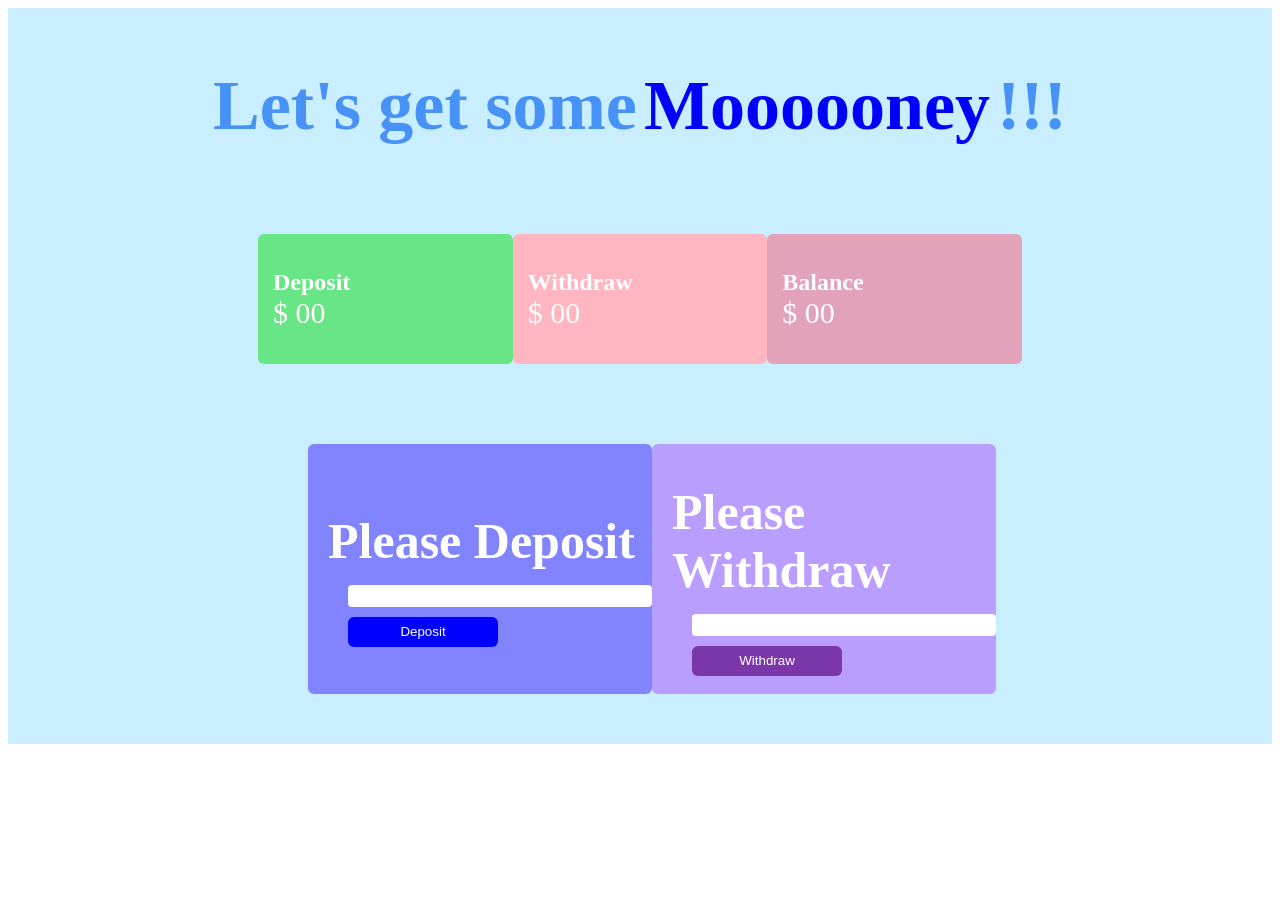
==== bankproject/index.html @ bf687312 "hw" ====
<!DOCTYPE html>
<html lang="en">
<head>
    <meta charset="UTF-8">
    <meta name="viewport" content="width=device-width, initial-scale=1.0">
    <title>bank</title>
</head>
<body>
    <section style="display: flex; flex-direction:column ; 
             background-color: rgba(162, 227, 255, 0.59)">


        <div style="display: flex;
         gap: 7px;
         justify-content: center; ">

        <h1 style="font-size: 70px; color: rgba(39, 123, 245, 0.8);">Let's get some </h1>
        <h1 style="font-size: 70px; color: blue;">Moooooney </h1>
        <h1 style="font-size: 70px; color: rgba(39, 123, 245, 0.8);">!!! </h1>

        </div>
   <div style="display: flex; 
   flex-direction: row; 
   justify-content: space-between; 
    padding:30px 250px;">
    
        <div style="background-color: rgba(81, 229, 104, 0.8);
          width: 250px;
          height: 100px; 
          align-content: center;
          border-radius: 6px;
          padding: 15px;
          ">
            <h1 style="margin-bottom: 0; color: white;">Deposit</h1>
            <p style="margin-top: 0; 
            color: white;
            font-size: 30px;
            ">$ <span id="dep-tk">00</span></p>
        </div>


        <div style="background-color: lightpink;
          width: 250px;
          height: 100px; 
          align-content: center;
          border-radius: 6px;
          padding: 15px;
          ">
            <h1 style="margin-bottom: 0; color: white;">Withdraw</h1>
            <p style="margin-top: 0; 
            color: white;
            font-size: 30px;
            ">$ <span id="with-tk">00</span></p>
        </div>


        <div style="background-color: rgba(255, 78, 110, 0.47);
          width: 250px;
          height: 100px; 
          align-content: center;
          border-radius: 6px;
          padding: 15px;
          ">
            <h1 style="margin-bottom: 0; color: white;">Balance</h1>
            <p style="margin-top: 0; 
            color: white;
            font-size: 30px;
            ">$ <span id="balance-tk">00</span></p>
        </div>
</div>


<section style="display: flex; 
         flex-direction: row;
         justify-content: space-between;
         padding:50px 300px;">



    <div style="background-color: rgba(110, 102, 255, 0.78);
          width: 450px;
          height: 250px; 
          border-radius: 6px;
          align-content: center;
          
          
          ">
            <h1 style=" color: white; 
            padding-top: 20px;
            padding-left: 20px;
            margin-bottom: 0px;
            margin-top: 0px;
             font-size: 50px;">Please Deposit</h1>

            <div style="display: flex;
            flex-direction: column; ">


            <input id="input-1" style="width: 300px;
            height: 20px;
             margin-left: 40px;
             margin-top: 15px;
             border: 0;
             border-radius: 4px;
             " type="number">
            
            <button id="button-1" style="width: 150px;
            height: 30px;
            border: 0;
            border-radius: 6px;
            margin-left: 40px;
            margin-top: 10px;
            background-color: blue;
            color: white;">
                Deposit
            </button>
            </div>
        </div>


        
<div style="background-color: rgba(177, 103, 255, 0.59);
          width: 450px;
          height: 250px; 
          border-radius: 6px;
          align-content: center;
          
          
          ">
            <h1 style=" color: white; 
            padding-top: 20px;
            padding-left: 20px;
            margin-bottom: 0px;
            margin-top: 0px;
             font-size: 50px;">Please Withdraw</h1>

            <div style="display: flex;
            flex-direction: column; ">


            <input id="input-2" style="width: 300px;
            height: 20px;
             margin-left: 40px;
             margin-top: 15px;
             border: 0;
             border-radius: 4px;
             " type="number">
            
            <button id="button-2" style="width: 150px;
            height: 30px;
            border: 0;
            border-radius: 6px;
            margin-left: 40px;
            margin-top: 10px;
            background-color: rgba(89, 0, 124, 0.65);
            color: white;">
                Withdraw
            </button>
            </div>
        </div>
</section>



    </section>


    <script src="./index.js"></script>
</body>
</html>
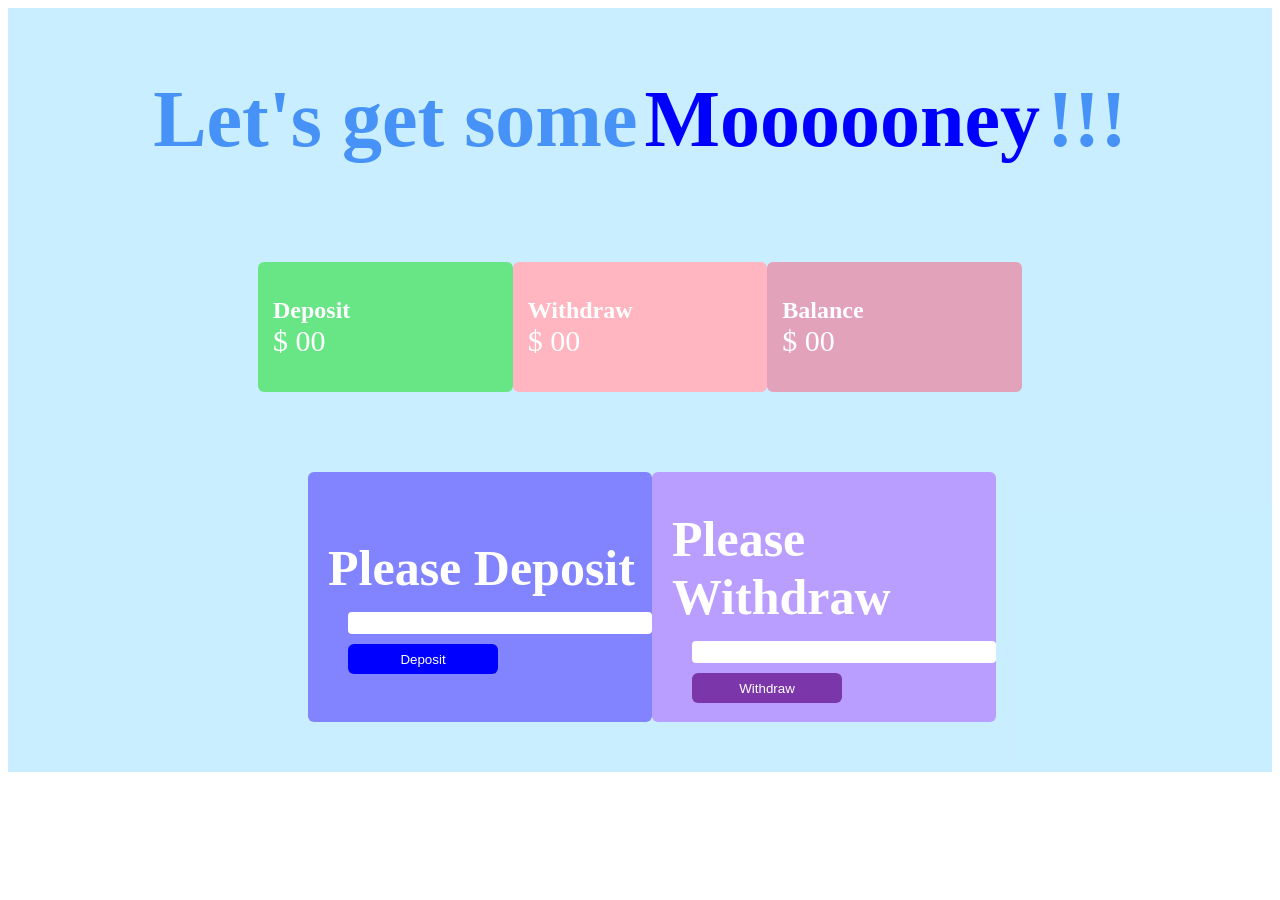
==== commit 7430904a: "hw" ====
--- a/bankproject/index.html
+++ b/bankproject/index.html
@@ -4,156 +4,504 @@
     <meta charset="UTF-8">
     <meta name="viewport" content="width=device-width, initial-scale=1.0">
     <title>bank</title>
-</head>
-<body>
-    <section style="display: flex; flex-direction:column ; 
-             background-color: rgba(162, 227, 255, 0.59)">
-
-
-        <div style="display: flex;
+
+    <style>
+        #h1{
+            font-size: 70px;
+             color: rgba(39, 123, 245, 0.8);
+        }
+        #h2{
+            font-size: 70px; 
+            color: blue;
+        }
+        #h3{
+            font-size: 70px;
+             color: rgba(39, 123, 245, 0.8);
+        }
+        #h-div{
+            display: flex;
          gap: 7px;
-         justify-content: center; ">
-
-        <h1 style="font-size: 70px; color: rgba(39, 123, 245, 0.8);">Let's get some </h1>
-        <h1 style="font-size: 70px; color: blue;">Moooooney </h1>
-        <h1 style="font-size: 70px; color: rgba(39, 123, 245, 0.8);">!!! </h1>
-
-        </div>
-   <div style="display: flex; 
-   flex-direction: row; 
-   justify-content: space-between; 
-    padding:30px 250px;">
-    
-        <div style="background-color: rgba(81, 229, 104, 0.8);
+         justify-content: center;
+        }
+        #main-div-3{
+            display: flex; 
+            flex-direction: row; 
+            justify-content: space-between; 
+            padding:30px 250px;
+        }
+        #deposit-div{
+            background-color: rgba(81, 229, 104, 0.8);
           width: 250px;
           height: 100px; 
           align-content: center;
           border-radius: 6px;
           padding: 15px;
-          ">
-            <h1 style="margin-bottom: 0; color: white;">Deposit</h1>
-            <p style="margin-top: 0; 
-            color: white;
-            font-size: 30px;
-            ">$ <span id="dep-tk">00</span></p>
-        </div>
-
-
-        <div style="background-color: lightpink;
+        }
+        #deposit-h1{
+            margin-bottom: 0; color: white;
+
+        }
+        #deposit-p{
+            margin-top: 0; 
+            color: white;
+            font-size: 30px;
+        }
+        #withdraw-div{
+            background-color: lightpink;
           width: 250px;
           height: 100px; 
           align-content: center;
           border-radius: 6px;
           padding: 15px;
-          ">
-            <h1 style="margin-bottom: 0; color: white;">Withdraw</h1>
-            <p style="margin-top: 0; 
-            color: white;
-            font-size: 30px;
-            ">$ <span id="with-tk">00</span></p>
-        </div>
-
-
-        <div style="background-color: rgba(255, 78, 110, 0.47);
+        }
+        #withdraw-h1{
+            margin-bottom: 0;
+             color: white;
+        }
+        #withdraw-p{
+            margin-top: 0; 
+            color: white;
+            font-size: 30px;
+        }
+        #balance-div{
+            background-color: rgba(255, 78, 110, 0.47);
           width: 250px;
           height: 100px; 
           align-content: center;
           border-radius: 6px;
           padding: 15px;
-          ">
-            <h1 style="margin-bottom: 0; color: white;">Balance</h1>
-            <p style="margin-top: 0; 
-            color: white;
-            font-size: 30px;
-            ">$ <span id="balance-tk">00</span></p>
-        </div>
-</div>
-
-
-<section style="display: flex; 
+        }
+        #balance-h1{
+            margin-bottom: 0;
+             color: white;
+        }
+        #balance-p{
+            margin-top: 0; 
+            color: white;
+            font-size: 30px;
+        }
+        #section-1{
+            display: flex; 
          flex-direction: row;
          justify-content: space-between;
-         padding:50px 300px;">
-
-
-
-    <div style="background-color: rgba(110, 102, 255, 0.78);
+         padding:50px 300px;
+        }
+        #deposit-2{
+            background-color: rgba(110, 102, 255, 0.78);
           width: 450px;
           height: 250px; 
           border-radius: 6px;
           align-content: center;
-          
-          
-          ">
-            <h1 style=" color: white; 
+        }
+        #deposit-2-h1{
+            color: white; 
             padding-top: 20px;
             padding-left: 20px;
             margin-bottom: 0px;
             margin-top: 0px;
-             font-size: 50px;">Please Deposit</h1>
-
-            <div style="display: flex;
-            flex-direction: column; ">
-
-
-            <input id="input-1" style="width: 300px;
+             font-size: 50px;
+        }
+        #input-1{
+            width: 300px;
             height: 20px;
              margin-left: 40px;
              margin-top: 15px;
              border: 0;
              border-radius: 4px;
-             " type="number">
-            
-            <button id="button-1" style="width: 150px;
+        }
+        #button-1{
+            width: 150px;
             height: 30px;
             border: 0;
             border-radius: 6px;
             margin-left: 40px;
             margin-top: 10px;
             background-color: blue;
-            color: white;">
-                Deposit
-            </button>
-            </div>
-        </div>
-
-
-        
-<div style="background-color: rgba(177, 103, 255, 0.59);
-          width: 450px;
-          height: 250px; 
-          border-radius: 6px;
-          align-content: center;
-          
-          
-          ">
-            <h1 style=" color: white; 
+            color: white;
+        }
+        #withdraw-2{
+            color: white; 
             padding-top: 20px;
             padding-left: 20px;
             margin-bottom: 0px;
             margin-top: 0px;
-             font-size: 50px;">Please Withdraw</h1>
-
-            <div style="display: flex;
-            flex-direction: column; ">
-
-
-            <input id="input-2" style="width: 300px;
+             font-size: 50px;
+        }
+        #withdraw-2-1{
+           background-color: rgba(177, 103, 255, 0.59);
+          width: 450px;
+          height: 250px; 
+          border-radius: 6px;
+          align-content: center;
+        }
+        #input-2{
+            width: 300px;
             height: 20px;
              margin-left: 40px;
              margin-top: 15px;
              border: 0;
              border-radius: 4px;
-             " type="number">
-            
-            <button id="button-2" style="width: 150px;
+        }
+        #button-2{
+            width: 150px;
             height: 30px;
             border: 0;
             border-radius: 6px;
             margin-left: 40px;
             margin-top: 10px;
             background-color: rgba(89, 0, 124, 0.65);
-            color: white;">
+            color: white;
+        }
+
+
+
+        /* mobile screen */
+        @media (max-width:450px) {
+            #h1{
+            font-size: 30px;
+        }
+         #h2{
+            font-size: 30px; 
+        }
+         #h3{
+            font-size: 30px;
+        }
+        #h-div{
+            
+         gap: 7px;
+         justify-content:center ;
+        }
+         #main-div-3{
+            display: flex; 
+            flex-direction: column; 
+            padding:0px;
+            
+        }
+         #deposit-div{
+            background-color: rgba(81, 229, 104, 0.8);
+          width: 150px;
+          height: 100px; 
+          margin-bottom: 15px;
+          margin-left: 120px;
+        }
+         #deposit-h1{
+            font-size: 25px;
+        }
+
+         #withdraw-div{
+            background-color: lightpink;
+           width: 150px;
+          height: 100px; 
+          margin-bottom: 15px;
+          margin-left: 120px;
+        }
+
+        #withdraw-h1{
+            font-size: 25px;
+        }
+
+
+          #balance-div{
+            background-color: rgba(255, 78, 110, 0.47);
+          width: 150px;
+          height: 100px; 
+          margin-bottom: 15px;
+         margin-left: 120px;
+        }
+
+         #balance-h1{
+           font-size: 25px;
+        }
+
+
+        #section-1{
+            display: flex; 
+         flex-direction: column;
+         justify-content: space-between;
+         padding:0 30px;
+        }
+         #deposit-2{
+            background-color: rgba(110, 102, 255, 0.78);
+          width: 270px;
+          height: 170px;
+          margin-left: 40px;
+        }
+         #deposit-2-h1{
+            padding-top: 10px;
+            padding-left: 0px;
+             font-size: 25px;
+        }
+          #input-1{
+            width: 150px;
+            height: 20px;
+             margin-left: 0px;
+             margin-top: 15px;
+        }
+        #button-1{
+            width: 100px;
+            margin-left: 0px;
+            margin-top: 10px;
+        }
+        #withdraw-2{
+            padding-top: 10px;
+            padding-left: 0px;
+             font-size: 25px;
+        }
+         #withdraw-2-1{
+           
+          width: 270px;
+          height: 170px;
+          margin-left: 40px;
+          margin-top: 50px;
+          
+        }
+        #input-2{
+            width: 150px;
+            height: 20px;
+             margin-left: 0px;
+             margin-top: 15px;
+        }
+        #button-2{
+            width: 100px;
+            margin-left: 0px;
+            margin-top: 10px;
+        }
+
+            
+        }
+
+
+        /* computer screen */
+
+        @media (min-width:1440px) ,(max-width:2560px) {
+             #h1{
+            font-size: 80px;
+            
+        }
+        #h2{
+            font-size: 80px; 
+           
+        }
+        #h3{
+            font-size: 80px;
+         
+        }
+
+        #main-div-3{
+            display: flex; 
+            flex-direction: row; 
+            justify-content: space-between; 
+            padding:30px 250px;
+        }
+        #deposit-div{
+            background-color: rgba(81, 229, 104, 0.8);
+          width: 250px;
+          height: 100px; 
+          align-content: center;
+          border-radius: 6px;
+          padding: 15px;
+        }
+        #deposit-h1{
+            margin-bottom: 0; color: white;
+
+        }
+        #deposit-p{
+            margin-top: 0; 
+            color: white;
+            font-size: 30px;
+        }
+        #withdraw-div{
+            background-color: lightpink;
+          width: 250px;
+          height: 100px; 
+          align-content: center;
+          border-radius: 6px;
+          padding: 15px;
+        }
+        #withdraw-h1{
+            margin-bottom: 0;
+             color: white;
+        }
+        #withdraw-p{
+            margin-top: 0; 
+            color: white;
+            font-size: 30px;
+        }
+        #balance-div{
+            background-color: rgba(255, 78, 110, 0.47);
+          width: 250px;
+          height: 100px; 
+          align-content: center;
+          border-radius: 6px;
+          padding: 15px;
+        }
+        #balance-h1{
+            margin-bottom: 0;
+             color: white;
+        }
+        #balance-p{
+            margin-top: 0; 
+            color: white;
+            font-size: 30px;
+        }
+        #section-1{
+            display: flex; 
+         flex-direction: row;
+         justify-content: space-between;
+         padding:50px 300px;
+        }
+        #deposit-2{
+            background-color: rgba(110, 102, 255, 0.78);
+          width: 450px;
+          height: 250px; 
+          border-radius: 6px;
+          align-content: center;
+        }
+        #deposit-2-h1{
+            color: white; 
+            padding-top: 20px;
+            padding-left: 20px;
+            margin-bottom: 0px;
+            margin-top: 0px;
+             font-size: 50px;
+        }
+        #input-1{
+            width: 300px;
+            height: 20px;
+             margin-left: 40px;
+             margin-top: 15px;
+             border: 0;
+             border-radius: 4px;
+        }
+        #button-1{
+            width: 150px;
+            height: 30px;
+            border: 0;
+            border-radius: 6px;
+            margin-left: 40px;
+            margin-top: 10px;
+            background-color: blue;
+            color: white;
+        }
+        #withdraw-2{
+            color: white; 
+            padding-top: 20px;
+            padding-left: 20px;
+            margin-bottom: 0px;
+            margin-top: 0px;
+             font-size: 50px;
+        }
+        #withdraw-2-1{
+           background-color: rgba(177, 103, 255, 0.59);
+          width: 450px;
+          height: 250px; 
+          border-radius: 6px;
+          align-content: center;
+        }
+        #input-2{
+            width: 300px;
+            height: 20px;
+             margin-left: 40px;
+             margin-top: 15px;
+             border: 0;
+             border-radius: 4px;
+        }
+        #button-2{
+            width: 150px;
+            height: 30px;
+            border: 0;
+            border-radius: 6px;
+            margin-left: 40px;
+            margin-top: 10px;
+            background-color: rgba(89, 0, 124, 0.65);
+            color: white;
+        }
+            
+        }
+
+     
+
+
+
+        
+
+    </style>
+</head>
+<body>
+    <section style="display: flex; flex-direction:column ; 
+             background-color: rgba(162, 227, 255, 0.59)">
+
+
+        <div id="h-div">
+
+        <h1 id="h1">Let's get some </h1>
+        <h1 id="h2">Moooooney </h1>
+        <h1  id="h3">!!! </h1>
+
+        </div>
+   <div id="main-div-3" >
+    
+        <div id="deposit-div" 
+          >
+            <h1 id="deposit-h1">Deposit</h1>
+            <p id="deposit-p" 
+            >$ <span id="dep-tk">00</span></p>
+        </div>
+
+
+        <div id="withdraw-div" 
+          >
+            <h1 id="withdraw-h1">Withdraw</h1>
+            <p id="withdraw-p"
+            >$ <span id="with-tk">00</span></p>
+        </div>
+
+
+        <div id="balance-div" 
+          >
+            <h1 id="balance-h1">Balance</h1>
+            <p id="balance-p"
+            >$ <span id="balance-tk">00</span></p>
+        </div>
+</div>
+
+
+<section id="section-1">
+
+
+
+    <div id="deposit-2" >
+            <h1 id="deposit-2-h1">Please Deposit</h1>
+
+            <div style="display: flex;
+            flex-direction: column; ">
+
+
+            <input id="input-1" 
+             type="number">
+            
+            <button id="button-1">
+                Deposit
+            </button>
+            </div>
+        </div>
+
+
+        
+<div id="withdraw-2-1" 
+          
+          
+          >
+            <h1 id="withdraw-2">Please Withdraw</h1>
+
+            <div style="display: flex;
+            flex-direction: column; ">
+
+
+            <input id="input-2" 
+              type="number">
+            
+            <button id="button-2" >
                 Withdraw
             </button>
             </div>
